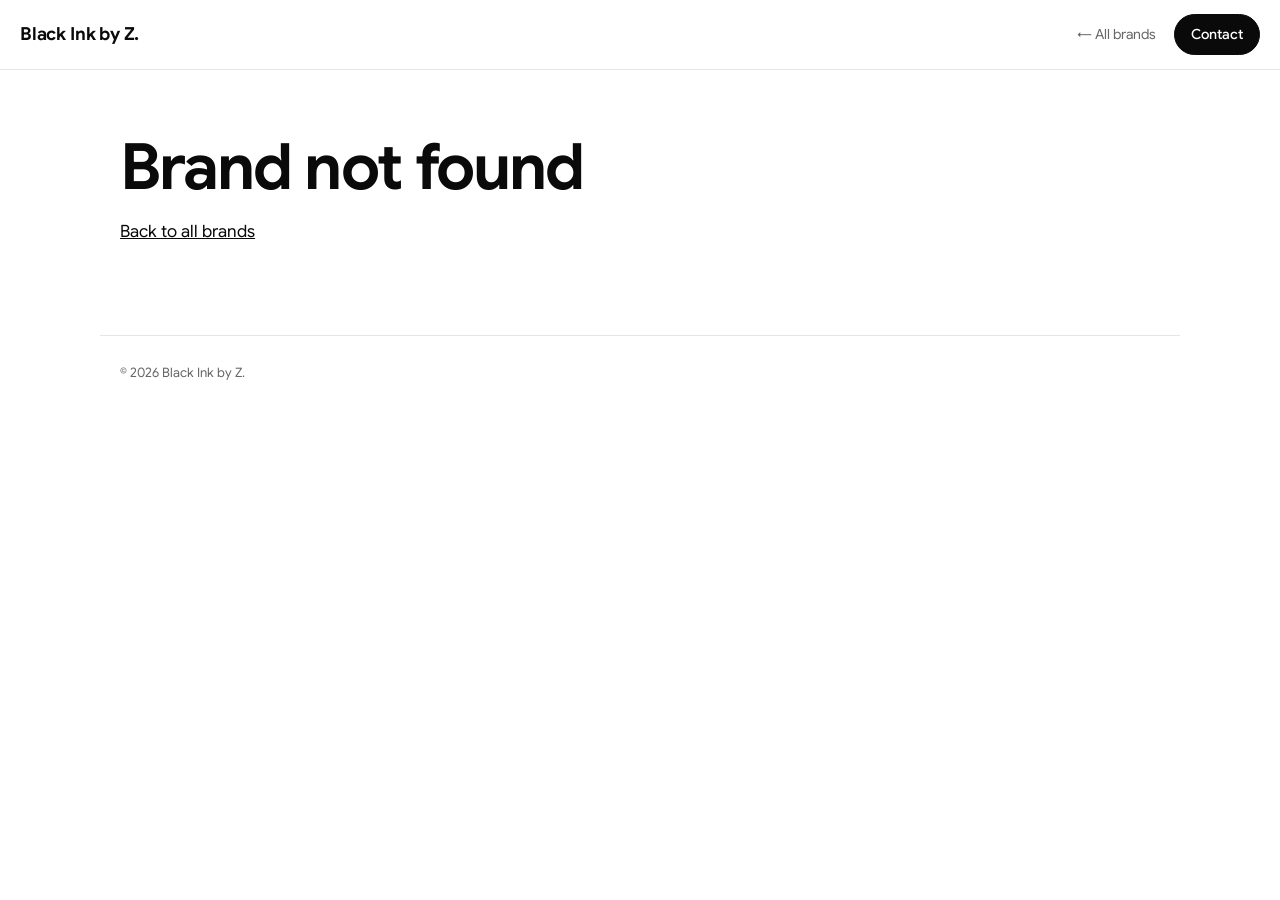
==== brand.html @ e5a97ab2 "Brand pages, round photo, new brands, research links, tools Co-Authored-By: Claude Sonnet 5.5 <norep" ====
<!doctype html>
<html lang="en">
<head>
<meta charset="utf-8">
<meta name="viewport" content="width=device-width, initial-scale=1">
<title>Brand | Black Ink by Z.</title>
<link rel="stylesheet" href="style.css">
</head>
<body>
<header class="nav">
  <a class="logo" href="index.html" id="logo"></a>
  <nav><a href="index.html#work">&larr; All brands</a><a class="btn small" href="index.html#contact">Contact</a></nav>
</header>
<main id="page" class="wrap brandpage"></main>
<footer class="wrap foot"><span id="copy"></span></footer>
<script src="content.js"></script>
<script src="brand.js"></script>
</body>
</html>
---- style.css ----
@font-face{font-family:"Google Sans";src:url(fonts/GoogleSans-Regular.ttf) format("truetype");font-weight:400;font-style:normal;font-display:swap}
@font-face{font-family:"Google Sans";src:url(fonts/GoogleSans-Italic.ttf) format("truetype");font-weight:400;font-style:italic;font-display:swap}
@font-face{font-family:"Google Sans";src:url(fonts/GoogleSans-Medium.ttf) format("truetype");font-weight:500 600;font-style:normal;font-display:swap}
@font-face{font-family:"Google Sans";src:url(fonts/GoogleSans-Bold.ttf) format("truetype");font-weight:700 900;font-style:normal;font-display:swap}
:root{--bg:#fff;--fg:#0a0a0a;--mute:#666;--line:#e5e5e5;--band:#f6f6f4;--card:#fff}
@media(prefers-color-scheme:dark){:root{--bg:#0a0a0a;--fg:#f5f5f2;--mute:#9a9a9a;--line:#262626;--band:#121212;--card:#171717}}
*{box-sizing:border-box}
html{scroll-behavior:smooth}
body{margin:0;background:var(--bg);color:var(--fg);font:17px/1.65 "Google Sans",system-ui,-apple-system,"Segoe UI",sans-serif}
a{color:inherit}
.wrap{max-width:1080px;margin:0 auto;padding:0 20px}
section{padding:72px 0}
h2{font-size:13px;letter-spacing:.14em;text-transform:uppercase;margin:0 0 24px;font-weight:700}
h2.mt{margin-top:40px}

.nav{position:sticky;top:0;z-index:10;display:flex;justify-content:space-between;align-items:center;gap:16px;padding:14px 20px;background:var(--bg);border-bottom:1px solid var(--line)}
.logo{font-weight:800;text-decoration:none;font-size:18px;letter-spacing:-.01em}
nav{display:flex;gap:18px;align-items:center;flex-wrap:wrap;justify-content:flex-end}
nav a{text-decoration:none;font-size:14px;color:var(--mute)}
nav a:hover{color:var(--fg)}
.btn{display:inline-block;background:var(--fg);color:var(--bg);padding:13px 22px;border-radius:999px;text-decoration:none;font-weight:600;font-size:15px;border:1.5px solid var(--fg)}
.btn.ghost{background:transparent;color:var(--fg)}
.btn.small{padding:8px 16px;font-size:14px;color:var(--bg)}
nav a.btn.small:hover{color:var(--bg)}

.hero{padding:110px 20px 80px}
.eyebrow{text-transform:uppercase;letter-spacing:.16em;font-size:13px;color:var(--mute);margin:0 0 20px}
.hero h1{font-size:clamp(38px,7vw,78px);line-height:1.05;letter-spacing:-.03em;margin:0 0 24px;max-width:14em;font-weight:800}
.loc{color:var(--mute);margin:0 0 32px}
.cta{display:flex;gap:12px;flex-wrap:wrap}

.about{display:grid;grid-template-columns:300px 1fr;gap:48px;align-items:start}
.photo{aspect-ratio:4/5;background:var(--band);border:1px solid var(--line);border-radius:6px;overflow:hidden;display:grid;place-items:center;color:var(--mute);font:14px "Google Sans",system-ui}
.photo img{width:100%;height:100%;object-fit:cover}
.stats{display:grid;grid-template-columns:repeat(3,1fr);gap:16px;margin-top:32px;border-top:1px solid var(--line);padding-top:24px}
.stats b{display:block;font:800 34px "Google Sans",system-ui;letter-spacing:-.02em}
.stats span{font:13px/1.3 "Google Sans",system-ui;color:var(--mute)}

.band{background:var(--band)}
.filters{display:flex;gap:8px;flex-wrap:wrap;margin-bottom:28px}
.filters button{border:1.5px solid var(--line);background:transparent;color:var(--fg);padding:7px 16px;border-radius:999px;font-size:14px;cursor:pointer}
.filters button.on{background:var(--fg);color:var(--bg);border-color:var(--fg)}
.grid{display:grid;grid-template-columns:repeat(auto-fill,minmax(310px,1fr));gap:22px}
.card{background:var(--card);border:1px solid var(--line);border-radius:8px;overflow:hidden;display:flex;flex-direction:column}
.card .img{aspect-ratio:16/9;background:var(--fg);color:var(--bg);display:grid;place-items:center;font:800 44px "Google Sans",system-ui;letter-spacing:-.02em;overflow:hidden}
.card .img img{width:100%;height:100%;object-fit:cover}
.card .body{padding:20px;display:flex;flex-direction:column;gap:10px;flex:1}
.card h3{margin:0;font-size:20px;letter-spacing:-.01em}
.meta{font:12px "Google Sans",system-ui;text-transform:uppercase;letter-spacing:.1em;color:var(--mute)}
.card p{margin:0;font-size:15px}
.card ul{margin:4px 0 0;padding-left:18px;font-size:14px;color:var(--mute)}
.card a.visit{margin-top:auto;font:600 14px "Google Sans",system-ui}
.card.hide{display:none}

.grid3{display:grid;grid-template-columns:repeat(auto-fill,minmax(300px,1fr));gap:0;border-top:1px solid var(--line)}
.grid3>div{padding:28px 24px 28px 0;border-bottom:1px solid var(--line)}
.grid3 h3{margin:0 0 8px;font-size:19px}
.grid3 p{margin:0;color:var(--mute);font-size:15px}

.two{display:grid;grid-template-columns:1.2fr 1fr;gap:56px}
.timeline,.plain{list-style:none;margin:0;padding:0}
.timeline li{padding:14px 0;border-bottom:1px solid var(--line)}
.timeline b{display:block;font:700 16px "Google Sans",system-ui}
.timeline span{font-size:14px;color:var(--mute)}
.plain li{padding:6px 0;font-size:15px}
.chips{display:flex;flex-wrap:wrap;gap:8px}
.chip{border:1.5px solid var(--line);border-radius:999px;padding:5px 13px;font-size:13px}

.contact{text-align:center;padding:96px 20px}
.contact .big{font:700 clamp(22px,4vw,38px) "Google Sans",system-ui;margin:20px 0}
.foot{padding:28px 20px;border-top:1px solid var(--line);font:13px "Google Sans",system-ui;color:var(--mute)}

@media(max-width:760px){
  .about,.two{grid-template-columns:1fr;gap:32px}
  .photo{max-width:280px}
  nav a:not(.btn){display:none}
  .hero{padding:64px 20px 48px}
  section{padding:52px 0}
}

/* motion */
.nav{transition:box-shadow .3s}.nav.scrolled{box-shadow:0 6px 24px rgba(0,0,0,.08)}
.hero{position:relative;overflow:hidden}
.hero>*:not(.blob){position:relative;z-index:1}
.blob{position:absolute;right:-8%;top:-10%;width:520px;height:520px;border-radius:42% 58% 63% 37%/45% 40% 60% 55%;background:radial-gradient(circle at 30% 30%,var(--fg),transparent 70%);opacity:.08;animation:morph 14s ease-in-out infinite;z-index:0}
@keyframes morph{0%,100%{border-radius:42% 58% 63% 37%/45% 40% 60% 55%;rotate:0deg}50%{border-radius:60% 40% 38% 62%/58% 62% 38% 42%;rotate:25deg}}
.w{display:inline-block;overflow:hidden;vertical-align:top;padding-bottom:.12em}
.w>span{display:inline-block;transform:translateY(110%);animation:rise .8s cubic-bezier(.2,.8,.2,1) forwards}
@keyframes rise{to{transform:none}}
.rv{opacity:0;transform:translateY(26px);transition:opacity .7s ease,transform .7s cubic-bezier(.2,.8,.2,1)}
.rv.in{opacity:1;transform:none}
.marquee{overflow:hidden;border-block:1px solid var(--line);padding:20px 0;background:var(--fg);color:var(--bg)}
.track{display:flex;gap:28px;align-items:center;width:max-content;animation:scroll 32s linear infinite;font-weight:700;font-size:clamp(20px,3vw,30px);letter-spacing:-.01em;white-space:nowrap}
.track i{width:8px;height:8px;border-radius:50%;background:currentColor;opacity:.5}
.marquee:hover .track{animation-play-state:paused}
@keyframes scroll{to{transform:translateX(-25%)}}
.card{transition:transform .35s cubic-bezier(.2,.8,.2,1),box-shadow .35s}
.card:hover{transform:translateY(-6px);box-shadow:0 18px 40px rgba(0,0,0,.14)}
.card .img img{transition:transform .6s}.card:hover .img img{transform:scale(1.06)}
.btn{transition:transform .25s,background .25s,color .25s}.btn:hover{transform:translateY(-2px) scale(1.03)}
.btn.ghost:hover{background:var(--fg);color:var(--bg)}
.chip{transition:background .25s,color .25s,transform .25s}.chip:hover{background:var(--fg);color:var(--bg);transform:translateY(-2px)}
.photo{transition:transform .5s}.photo:hover{transform:rotate(-1.5deg) scale(1.02)}
.grid3>div{transition:padding-left .3s}.grid3>div:hover{padding-left:12px}
@media(prefers-reduced-motion:reduce){*,*::before,*::after{animation:none!important;transition:none!important}.w>span{transform:none}.rv{opacity:1;transform:none}.track{width:auto;flex-wrap:wrap}}

/* round photo + paragraph spacing */
.photo{border-radius:50%;aspect-ratio:1/1;border:0;box-shadow:0 0 0 1px var(--line),0 20px 50px rgba(0,0,0,.12)}
.photo:hover{transform:scale(1.04) rotate(-2deg)}
#aboutText p{margin:0 0 1.4em}
#aboutText p:last-child{margin-bottom:0}

/* brand cards as links */
a.card{text-decoration:none;color:inherit}
.card .visit{margin-top:auto;padding-top:6px;font-weight:600;font-size:14px}
.card:hover .visit{text-decoration:underline}

/* publications */
.pubs{list-style:none;margin:16px 0 0;padding:0}
.pubs li{padding:12px 0;border-bottom:1px solid var(--line);font-size:15px;line-height:1.45}
.pubs li a{font-weight:600}
.pubs span{display:block;font-size:13px;color:var(--mute);margin-top:3px}

/* brand page */
.brandpage{padding-top:56px;padding-bottom:72px}
.bh{font-size:clamp(34px,6vw,64px);line-height:1.05;letter-spacing:-.03em;margin:8px 0 12px;font-weight:800}
.brole{color:var(--mute);margin:0 0 32px;font-size:18px}
.bhero{aspect-ratio:21/9;background:var(--fg);color:var(--bg);border-radius:8px;display:grid;place-items:center;font-size:72px;font-weight:800;overflow:hidden;margin-bottom:48px}
.bhero img{width:100%;height:100%;object-fit:cover}
.bcols{display:grid;grid-template-columns:1.6fr 1fr;gap:56px}
.bsec{margin-bottom:40px}
.bsec p{margin:0 0 1.2em}
.bul{margin:0;padding:0;list-style:none}
.bul li{padding:12px 0 12px 22px;border-bottom:1px solid var(--line);position:relative}
.bul li::before{content:"";position:absolute;left:0;top:1.35em;width:8px;height:8px;border-radius:50%;background:var(--fg)}
.blinks{display:flex;flex-direction:column;gap:10px;align-items:flex-start}
.gal{display:grid;grid-template-columns:repeat(auto-fill,minmax(220px,1fr));gap:12px}
.gal img{width:100%;border-radius:6px}
.bnav{display:flex;justify-content:space-between;gap:16px;border-top:1px solid var(--line);padding-top:24px;margin-top:24px;font-weight:600}
.bnav a{text-decoration:none}.bnav a:hover{text-decoration:underline}
@media(max-width:760px){.bcols{grid-template-columns:1fr;gap:8px}.bhero{aspect-ratio:16/9;font-size:48px}}
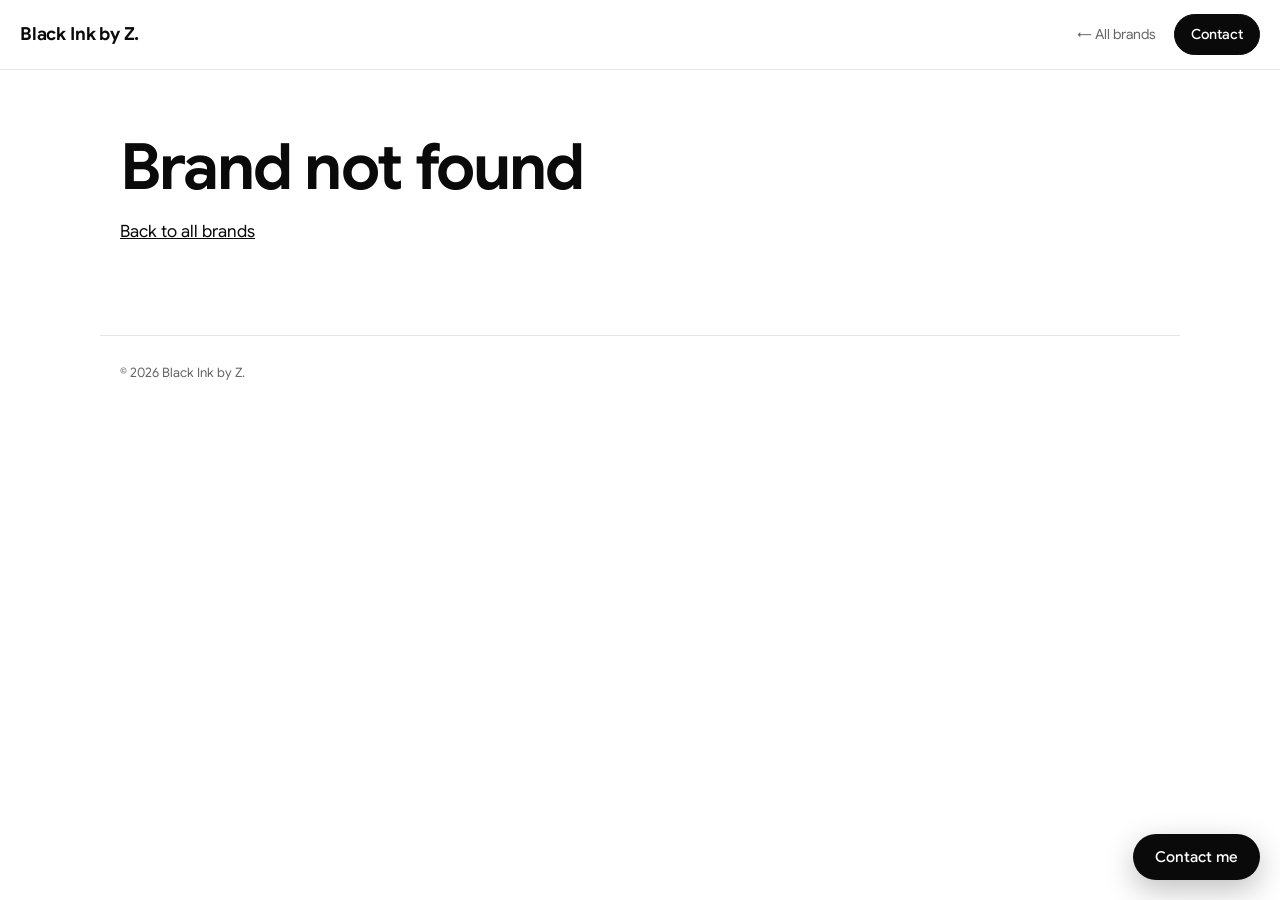
==== commit fc010a93: "Contact popup, new photo, banner spacing, floating photo Co-Authored-By: Claude Sonnet 5.5 <noreply@" ====
--- a/brand.html
+++ b/brand.html
@@ -15,5 +15,6 @@
 <footer class="wrap foot"><span id="copy"></span></footer>
 <script src="content.js"></script>
 <script src="brand.js"></script>
+<script src="contact.js"></script>
 </body>
 </html>
--- a/style.css
+++ b/style.css
@@ -139,3 +139,31 @@
 .bnav{display:flex;justify-content:space-between;gap:16px;border-top:1px solid var(--line);padding-top:24px;margin-top:24px;font-weight:600}
 .bnav a{text-decoration:none}.bnav a:hover{text-decoration:underline}
 @media(max-width:760px){.bcols{grid-template-columns:1fr;gap:8px}.bhero{aspect-ratio:16/9;font-size:48px}}
+
+/* spacing after banner + floating photo */
+#about{padding-top:104px}
+.photo{animation:floaty 6s ease-in-out infinite}
+@keyframes floaty{0%,100%{translate:0 0;rotate:0deg}50%{translate:0 -14px;rotate:1.5deg}}
+.photo::after{content:"";position:absolute;inset:-10px;border-radius:50%;border:1.5px solid var(--fg);opacity:.15;animation:ring 4s ease-out infinite;pointer-events:none}
+.photo{position:relative;overflow:visible}
+.photo img{border-radius:50%}
+@keyframes ring{0%{transform:scale(.96);opacity:.3}100%{transform:scale(1.12);opacity:0}}
+
+/* contact popup */
+.fab{position:fixed;right:20px;bottom:20px;z-index:20;background:var(--fg);color:var(--bg);border:0;border-radius:999px;padding:14px 22px;font:600 15px "Google Sans",system-ui;cursor:pointer;box-shadow:0 10px 30px rgba(0,0,0,.25);animation:pulse 3s ease-in-out infinite}
+.fab:hover{transform:translateY(-2px)}
+@keyframes pulse{0%,100%{box-shadow:0 10px 30px rgba(0,0,0,.25),0 0 0 0 rgba(128,128,128,.45)}50%{box-shadow:0 10px 30px rgba(0,0,0,.25),0 0 0 12px rgba(128,128,128,0)}}
+.modal{position:fixed;inset:0;z-index:50;background:rgba(0,0,0,.55);display:grid;place-items:center;padding:20px;opacity:0;transition:opacity .25s}
+.modal[hidden]{display:none}
+.modal.show{opacity:1}
+.mbox{position:relative;background:var(--bg);color:var(--fg);width:100%;max-width:480px;max-height:92vh;overflow:auto;border-radius:14px;padding:32px;transform:translateY(24px) scale(.97);transition:transform .3s cubic-bezier(.2,.8,.2,1)}
+.modal.show .mbox{transform:none}
+.mbox h3{margin:0 0 6px;font-size:26px;letter-spacing:-.02em}
+.msub{margin:0 0 20px;color:var(--mute);font-size:15px}
+.mx{position:absolute;top:12px;right:14px;border:0;background:none;color:var(--fg);font-size:30px;line-height:1;cursor:pointer}
+.mbox label{display:block;font:600 13px "Google Sans",system-ui;margin-bottom:14px}
+.mbox input,.mbox select,.mbox textarea{display:block;width:100%;margin-top:6px;padding:11px 12px;border:1.5px solid var(--line);border-radius:8px;background:var(--bg);color:var(--fg);font:400 16px "Google Sans",system-ui}
+.mbox input:focus,.mbox select:focus,.mbox textarea:focus{outline:none;border-color:var(--fg)}
+.mbox .btn{width:100%;cursor:pointer;margin-top:4px}
+.mmsg{min-height:1.4em;margin:12px 0 0;font-size:14px;color:var(--mute)}
+.noscroll{overflow:hidden}
